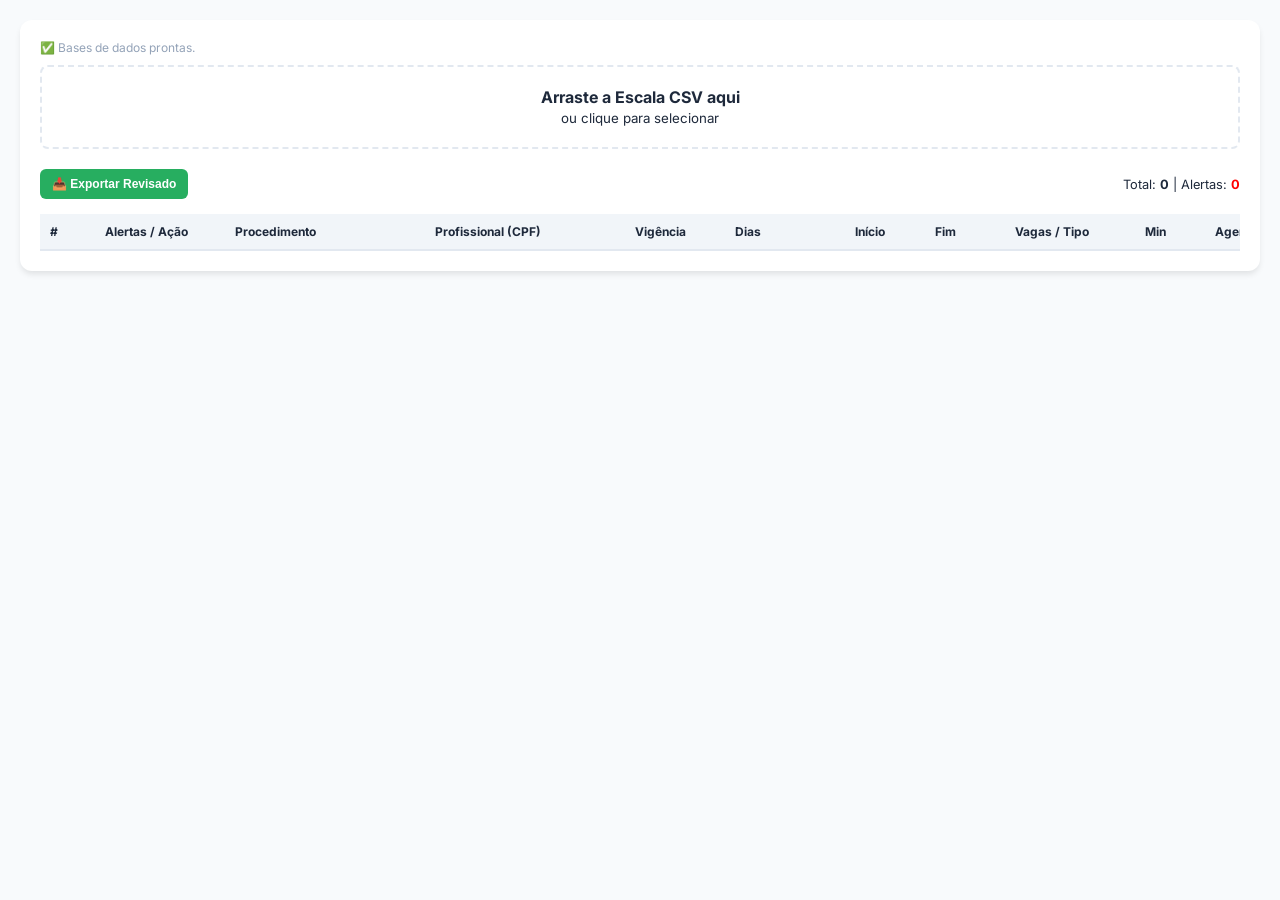
==== visualizador.html @ 58a5bd7b "Update visualizador.html" ====
<!DOCTYPE html>
<html lang="pt-br">
<head>
    <meta charset="UTF-8">
    <meta name="viewport" content="width=device-width, initial-scale=1.0">
    <title>Editor de Escalas CSV - SONIA</title>
    <link href="https://fonts.googleapis.com/css2?family=Inter:wght@400;600&display=swap" rel="stylesheet">
    <style>
        :root { --primary: #27ae60; --danger: #e74c3c; --bg: #f8fafc; --text: #1e293b; --border: #e2e8f0; --warning: #f39c12; --info: #3498db; }
        body { font-family: 'Inter', sans-serif; background-color: var(--bg); color: var(--text); margin: 0; padding: 20px; }
        .container { max-width: 100%; margin: 0 auto; background: white; padding: 20px; border-radius: 12px; box-shadow: 0 4px 6px -1px rgba(0, 0, 0, 0.1); }
        
        .header-unidade { 
            background: #f1f5f9; padding: 15px; border-radius: 8px; margin-bottom: 20px; border-left: 5px solid var(--primary); display: none;
        }
        .header-unidade h2 { margin: 0; font-size: 1.1rem; color: #334155; }

        .upload-area { border: 2px dashed var(--border); padding: 20px; text-align: center; border-radius: 8px; cursor: pointer; background: #fff; transition: 0.3s; margin-bottom: 20px; }
        .upload-area:hover { border-color: var(--primary); }
        .upload-area.loaded { border-style: solid; border-color: var(--primary); background: #f0fdf4; }

        .actions { display: flex; gap: 10px; margin-bottom: 15px; align-items: center; }
        button { padding: 8px 12px; border-radius: 6px; border: none; cursor: pointer; font-weight: 600; transition: 0.2s; font-size: 0.75rem; }
        .btn-export { background: var(--primary); color: white; }
        .btn-fix { background: var(--info); color: white; margin-top: 4px; width: 100%; padding: 2px 4px; }

        table { width: 100%; border-collapse: collapse; font-size: 0.75rem; table-layout: fixed; }
        th { background: #f1f5f9; padding: 10px; text-align: left; border-bottom: 2px solid var(--border); position: sticky; top: 0; z-index: 10; }
        td { padding: 8px; border-bottom: 1px solid var(--border); vertical-align: middle; }
        
        input, select { width: 100%; border: 1px solid transparent; padding: 4px; font-family: inherit; font-size: inherit; background: transparent; border-radius: 4px; }
        input:focus, select:focus { border-color: var(--primary); background: white; outline: none; }
        
        .conflito { background-color: #fef2f2 !important; }
        .tag-badge { padding: 4px 8px; border-radius: 4px; font-size: 0.65rem; font-weight: bold; color: white; display: inline-block; width: 50px; text-align: center; }
        .tag-rede { background-color: var(--primary); }
        .tag-local { background-color: var(--danger); }
        
        .msg-erro { color: var(--danger); font-size: 0.65rem; font-weight: bold; display: block; line-height: 1.1; }
        .linha-id { font-weight: bold; color: #64748b; text-align: center; }
    </style>
</head>
<body>

<div class="container">
    <div id="statusDb" style="font-size: 0.75rem; color: #94a3b8; margin-bottom: 10px;">Bases: carregando...</div>
    
    <div class="header-unidade" id="boxUnidade">
        <span id="cnesTopo" style="font-size: 0.8rem; color: #64748b;">CNES: 0000000</span>
        <h2 id="nomeUnidadeTopo">NOME DA UNIDADE</h2>
    </div>

    <div class="upload-area" id="dropZoneEscala">
        <strong>Arraste a Escala CSV aqui</strong><br>
        <small id="statusEscala">ou clique para selecionar</small>
        <input type="file" id="fileEscala" accept=".csv" style="display: none;">
    </div>

    <div class="actions">
        <button class="btn-export" id="btnExportar">📥 Exportar Revisado</button>
        <div style="font-size: 0.8rem; margin-left: auto;">
            Total: <b id="totalLinhas">0</b> | Alertas: <b id="totalConflitos" style="color:red">0</b>
        </div>
    </div>

    <div style="overflow-x: auto; max-height: 600px;">
        <table id="tabelaDados">
            <thead>
                <tr>
                    <th style="width: 35px;">#</th>
                    <th style="width: 110px;">Alertas / Ação</th>
                    <th style="width: 180px;">Procedimento</th>
                    <th style="width: 180px;">Profissional (CPF)</th>
                    <th style="width: 80px;">Vigência</th>
                    <th style="width: 100px;">Dias</th>
                    <th style="width: 60px;">Início</th>
                    <th style="width: 60px;">Fim</th>
                    <th style="width: 110px;">Vagas / Tipo</th>
                    <th style="width: 50px;">Min</th>
                    <th style="width: 85px;">Agenda</th>
                    <th style="width: 100px;">Sub/Obs</th>
                </tr>
            </thead>
            <tbody></tbody>
        </table>
    </div>
</div>

<script>
    let dadosEscala = [];
    let dicioProcs = {}, dicioProf = {}, dicioUnid = {};

    async function carregarBases() {
        try {
            const [resProcs, resProf] = await Promise.all([
                fetch('procedimentos_unidades.csv').then(r => r.text()),
                fetch('profissionais.csv').then(r => r.text())
            ]);
            resProf.split('\n').slice(1).forEach(l => {
                const c = l.split(';');
                if (c[0] && c[1]) dicioProf[c[0].trim().padStart(11, '0')] = c[1].trim();
            });
            resProcs.split('\n').slice(1).forEach(l => {
                const c = l.split(';');
                if (c[0] && c[1]) dicioUnid[c[0].trim().padStart(7, '0')] = c[1].trim();
                if (c[2] && c[3]) dicioProcs[c[2].trim().padStart(7, '0')] = c[3].trim();
            });
            document.getElementById('statusDb').textContent = "✅ Bases de dados prontas.";
        } catch (e) {
            document.getElementById('statusDb').textContent = "⚠️ Erro nas referências.";
        }
    }

    // Converte HH:MM para minutos totais
    function t2m(t) {
        if (!t || !t.includes(':')) return 0;
        const [h, m] = t.split(':').map(Number);
        return (h * 60) + m;
    }

    // Converte minutos totais para HH:MM
    function m2t(m) {
        const h = Math.floor(m / 60).toString().padStart(2, '0');
        const min = (m % 60).toString().padStart(2, '0');
        return `${h}:${min}`;
    }

    document.getElementById('dropZoneEscala').onclick = () => document.getElementById('fileEscala').click();
    document.getElementById('fileEscala').onchange = (e) => {
        const file = e.target.files[0];
        if (!file) return;
        const reader = new FileReader();
        reader.onload = (ev) => parseCSV(ev.target.result);
        reader.readAsText(file, 'ISO-8859-1');
    };

    function parseCSV(text) {
        const linhas = text.split('\n').filter(l => l.trim() !== '');
        dadosEscala = linhas.slice(1).map((linha, idx) => {
            const c = linha.split(';');
            let tipo = 'F', valorVaga = c[12], mins = c[13];
            if (parseInt(c[14]) > 0) { tipo = 'T'; valorVaga = c[14]; mins = c[15]; }
            else if (parseInt(c[16]) > 0) { tipo = 'R'; valorVaga = c[16]; mins = c[17]; }
            return {
                idx, ups: c[0]?.trim().padStart(7, '0'), pa: c[1]?.trim().padStart(7, '0'), 
                cpf: c[2]?.trim().padStart(11, '0'), st_vig: c[3], vini: c[4], vfim: c[5], 
                quebra: c[6], agenda: c[7], ativo: c[8], dia: c[9], hini: c[10], hfim: c[11],
                tipo, valorVaga, mins, sub: c[18] || '', obs: c[19] || ''
            };
        });
        if (dadosEscala.length > 0) {
            const p = dadosEscala[0];
            document.getElementById('boxUnidade').style.display = 'block';
            document.getElementById('cnesTopo').textContent = `CNES: ${p.ups}`;
            document.getElementById('nomeUnidadeTopo').textContent = dicioUnid[p.ups] || "Unidade Não Identificada";
        }
        renderTable();
    }

    function renderTable() {
        const tbody = document.querySelector('#tabelaDados tbody');
        tbody.innerHTML = '';
        let totalAlertas = 0;

        dadosEscala.forEach((esc, i) => {
            let conflitos = [];
            
            // 1. Busca linha anterior causadora do conflito
            const indexConflito = dadosEscala.findIndex((p, idx) => 
                idx < i && p.cpf === esc.cpf && p.dia === esc.dia && p.vini === esc.vini &&
                (t2m(esc.hini) < t2m(p.hfim) && t2m(p.hini) < t2m(esc.hfim))
            );

            if (indexConflito !== -1) {
                const isDupe = (dadosEscala[indexConflito].hini === esc.hini && dadosEscala[indexConflito].pa === esc.pa);
                conflitos.push({ tipo: 'HORA', msg: isDupe ? "⚠️ Duplicidade" : "⚠️ Choque Horário", ref: indexConflito });
            }

            if (esc.tipo === 'T' && esc.agenda === '0') {
                conflitos.push({ tipo: 'REDE', msg: "⚠️ Retorno na REDE" });
            }

            if (conflitos.length > 0) totalAlertas++;

            const tr = document.createElement('tr');
            if (conflitos.length > 0) tr.className = 'conflito';

            tr.innerHTML = `
                <td class="linha-id">${i + 1}</td>
                <td>
                    ${conflitos.map(c => `
                        <span class="msg-erro">${c.msg}</span>
                        <button class="btn-fix" onclick="fix(${i}, '${c.tipo}', ${c.ref || 0})">⚡ Corrigir</button>
                    `).join('')}
                </td>
                <td>
                    <span style="font-weight:600; display:block; overflow:hidden; text-overflow:ellipsis; white-space:nowrap">${dicioProcs[esc.pa] || '---'}</span>
                    <input type="text" value="${esc.pa}" onchange="upd(${i},'pa',this.value.padStart(7,'0'))" style="width:60px; font-weight:bold">
                </td>
                <td>
                    <span style="font-weight:600; display:block">${dicioProf[esc.cpf] || '---'}</span>
                    <input type="text" value="${esc.cpf}" onchange="upd(${i},'cpf',this.value.padStart(11,'0'))">
                </td>
                <td><input type="text" value="${esc.vini}" onchange="upd(${i},'vini',this.value)" style="font-size:0.65rem"></td>
                <td><input type="text" value="${esc.dia}" onchange="upd(${i},'dia',this.value)"></td>
                <td><input type="text" value="${esc.hini}" onchange="upd(${i},'hini',this.value)"></td>
                <td><input type="text" value="${esc.hfim}" onchange="upd(${i},'hfim',this.value)"></td>
                <td style="display:flex; gap:2px; align-items:center; border-bottom:none">
                    <input type="number" value="${esc.valorVaga}" onchange="upd(${i},'valorVaga',this.value)" style="width:35px; font-weight:bold">
                    <select onchange="upd(${i},'tipo',this.value)" style="width:45px; background:#f1f5f9">
                        <option value="F" ${esc.tipo=='F'?'selected':''}>F</option>
                        <option value="R" ${esc.tipo=='R'?'selected':''}>R</option>
                        <option value="T" ${esc.tipo=='T'?'selected':''}>T</option>
                    </select>
                </td>
                <td><input type="number" value="${esc.mins}" onchange="upd(${i},'mins',this.value)"></td>
                <td>
                    <span class="tag-badge ${esc.agenda == '0' ? 'tag-rede' : 'tag-local'}">${esc.agenda == '0' ? 'REDE' : 'LOCAL'}</span>
                    <select onchange="upd(${i},'agenda',this.value)" style="margin-top:4px">
                        <option value="0" ${esc.agenda=='0'?'selected':''}>REDE</option>
                        <option value="1" ${esc.agenda=='1'?'selected':''}>LOCAL</option>
                    </select>
                </td>
                <td><input type="text" value="${esc.obs}" onchange="upd(${i},'obs',this.value)" style="font-size:0.65rem"></td>
            `;
            tbody.appendChild(tr);
        });
        document.getElementById('totalLinhas').textContent = dadosEscala.length;
        document.getElementById('totalConflitos').textContent = totalAlertas;
    }

    // Lógica de Correção Manual por Alerta
    window.fix = (idx, tipo, refIdx) => {
        const esc = dadosEscala[idx];
        
        if (tipo === 'REDE') {
            esc.agenda = '1';
        } 
        else if (tipo === 'HORA') {
            const ref = dadosEscala[refIdx];
            // Nova hora inicial = Hora final da anterior
            esc.hini = ref.hfim;
            // Cálculo SONIA: Fim = Início + (Vagas * Minutos)
            const totalMins = parseInt(esc.valorVaga) * parseInt(esc.mins);
            esc.hfim = m2t(t2m(esc.hini) + totalMins);
        }
        renderTable();
    };

    window.upd = (i, f, v) => { 
        dadosEscala[i][f] = v; 
        if(['pa','cpf','tipo','agenda','hini','hfim','dia','valorVaga','mins'].includes(f)) renderTable(); 
    };

    document.getElementById('btnExportar').onclick = () => {
        if (dadosEscala.length === 0) return;
        let csv = "ups;pa;cpf;st_vigencia;dt_vigencia_inicial;dt_vigencia_final;st_quebra;tp_agenda;st_ativo;dia;hora_inicial;hora_final;fichas;fichas_min;retornos;retornos_min;reservas;reservas_min;v_pa_item;ds_observacao\n";
        dadosEscala.forEach(e => {
            let f=0, fm=0, rt=0, rtm=0, rs=0, rsm=0;
            if(e.tipo==='F'){ f=e.valorVaga; fm=e.mins; }
            else if(e.tipo==='T'){ rt=e.valorVaga; rtm=e.mins; }
            else if(e.tipo==='R'){ rs=e.valorVaga; rsm=e.mins; }
            csv += `${e.ups};${e.pa};${e.cpf};${e.st_vig};${e.vini};${e.vfim};${e.quebra};${e.agenda};${e.ativo};${e.dia};${e.hini};${e.hfim};${f};${fm};${rt};${rtm};${rs};${rsm};${e.sub};${e.obs}\n`;
        });
        const blob = new Blob([csv], { type: 'text/csv;charset=iso-8859-1;' });
        const link = document.createElement('a');
        link.href = URL.createObjectURL(blob);
        link.download = `REVISADO_${document.getElementById('nomeUnidadeTopo').textContent.replace(/\s+/g,'_')}.csv`;
        link.click();
    };

    document.addEventListener('DOMContentLoaded', carregarBases);
</script>
</body>
</html>
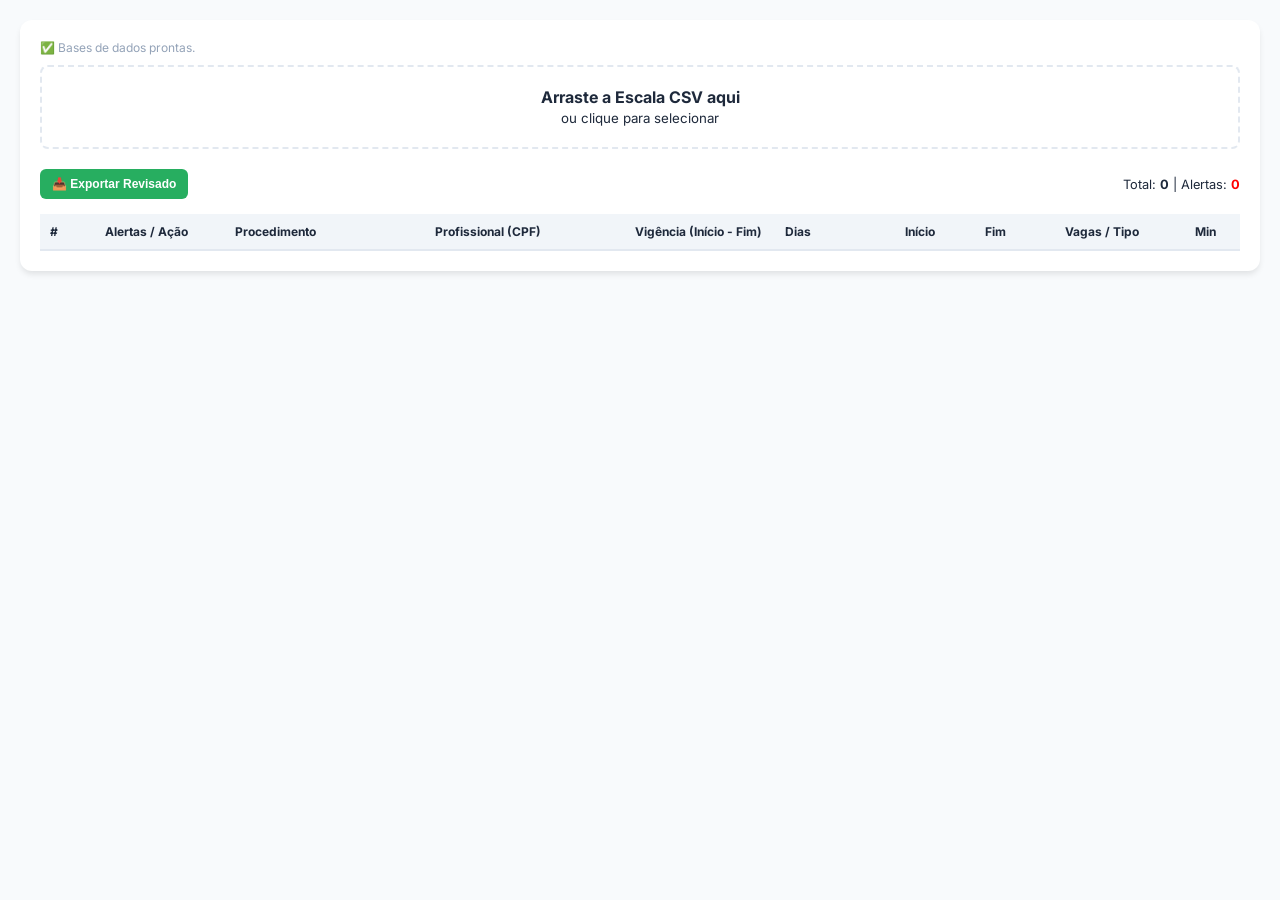
==== commit 26d03e39: "Update visualizador.html" ====
--- a/visualizador.html
+++ b/visualizador.html
@@ -23,6 +23,7 @@
         button { padding: 8px 12px; border-radius: 6px; border: none; cursor: pointer; font-weight: 600; transition: 0.2s; font-size: 0.75rem; }
         .btn-export { background: var(--primary); color: white; }
         .btn-fix { background: var(--info); color: white; margin-top: 4px; width: 100%; padding: 2px 4px; }
+        .btn-del { background: var(--danger); color: white; margin-top: 4px; width: 100%; padding: 2px 4px; }
 
         table { width: 100%; border-collapse: collapse; font-size: 0.75rem; table-layout: fixed; }
         th { background: #f1f5f9; padding: 10px; text-align: left; border-bottom: 2px solid var(--border); position: sticky; top: 0; z-index: 10; }
@@ -71,7 +72,7 @@
                     <th style="width: 110px;">Alertas / Ação</th>
                     <th style="width: 180px;">Procedimento</th>
                     <th style="width: 180px;">Profissional (CPF)</th>
-                    <th style="width: 80px;">Vigência</th>
+                    <th style="width: 130px;">Vigência (Início - Fim)</th>
                     <th style="width: 100px;">Dias</th>
                     <th style="width: 60px;">Início</th>
                     <th style="width: 60px;">Fim</th>
@@ -88,7 +89,7 @@
 
 <script>
     let dadosEscala = [];
-    let dicioProcs = {}, dicioProf = {}, dicioUnid = {};
+    let dicioProcs = {}, dicioProf = {}, dicioUnid = {}, dicioTipoProc = {};
 
     async function carregarBases() {
         try {
@@ -103,7 +104,11 @@
             resProcs.split('\n').slice(1).forEach(l => {
                 const c = l.split(';');
                 if (c[0] && c[1]) dicioUnid[c[0].trim().padStart(7, '0')] = c[1].trim();
-                if (c[2] && c[3]) dicioProcs[c[2].trim().padStart(7, '0')] = c[3].trim();
+                if (c[2] && c[3]) {
+                    const codProc = c[2].trim().padStart(7, '0');
+                    dicioProcs[codProc] = c[3].trim();
+                    dicioTipoProc[codProc] = c[6] ? c[6].trim().toUpperCase() : 'FISICO';
+                }
             });
             document.getElementById('statusDb').textContent = "✅ Bases de dados prontas.";
         } catch (e) {
@@ -111,18 +116,20 @@
         }
     }
 
-    // Converte HH:MM para minutos totais
     function t2m(t) {
         if (!t || !t.includes(':')) return 0;
         const [h, m] = t.split(':').map(Number);
         return (h * 60) + m;
     }
 
-    // Converte minutos totais para HH:MM
     function m2t(m) {
         const h = Math.floor(m / 60).toString().padStart(2, '0');
         const min = (m % 60).toString().padStart(2, '0');
         return `${h}:${min}`;
+    }
+
+    function round5(m) {
+        return Math.ceil(m / 5) * 5;
     }
 
     document.getElementById('dropZoneEscala').onclick = () => document.getElementById('fileEscala').click();
@@ -165,15 +172,27 @@
         dadosEscala.forEach((esc, i) => {
             let conflitos = [];
             
-            // 1. Busca linha anterior causadora do conflito
-            const indexConflito = dadosEscala.findIndex((p, idx) => 
-                idx < i && p.cpf === esc.cpf && p.dia === esc.dia && p.vini === esc.vini &&
-                (t2m(esc.hini) < t2m(p.hfim) && t2m(p.hini) < t2m(esc.hfim))
+            // REGRA CORRIGIDA: Só há conflito se for MESMO CPF + MESMO PROCEDIMENTO (PA)
+            const refIdx = dadosEscala.findIndex((p, idx) => 
+                idx < i && 
+                p.pa === esc.pa && // Deve ser o mesmo procedimento
+                p.cpf === esc.cpf && // Deve ser o mesmo médico
+                p.dia === esc.dia && 
+                p.vini === esc.vini && // Mesma vigência
+                (t2m(esc.hini) < t2m(p.hfim) && t2m(p.hini) < t2m(esc.hfim)) // Cruzamento de horário
             );
 
-            if (indexConflito !== -1) {
-                const isDupe = (dadosEscala[indexConflito].hini === esc.hini && dadosEscala[indexConflito].pa === esc.pa);
-                conflitos.push({ tipo: 'HORA', msg: isDupe ? "⚠️ Duplicidade" : "⚠️ Choque Horário", ref: indexConflito });
+            if (refIdx !== -1) {
+                const r = dadosEscala[refIdx];
+                const isDupe = (r.hini === esc.hini && r.hfim === esc.hfim && 
+                                r.valorVaga === esc.valorVaga && r.mins === esc.mins && 
+                                r.agenda === esc.agenda);
+                
+                if (isDupe) {
+                    conflitos.push({ tipo: 'DUPLICIDADE', msg: "⚠️ Duplicidade Real", ref: refIdx });
+                } else {
+                    conflitos.push({ tipo: 'HORA', msg: "⚠️ Choque Horário", ref: refIdx });
+                }
             }
 
             if (esc.tipo === 'T' && esc.agenda === '0') {
@@ -190,7 +209,10 @@
                 <td>
                     ${conflitos.map(c => `
                         <span class="msg-erro">${c.msg}</span>
-                        <button class="btn-fix" onclick="fix(${i}, '${c.tipo}', ${c.ref || 0})">⚡ Corrigir</button>
+                        ${c.tipo === 'DUPLICIDADE' 
+                            ? `<button class="btn-del" onclick="remover(${i})">🗑️ Deletar</button>`
+                            : `<button class="btn-fix" onclick="fix(${i}, '${c.tipo}', ${c.ref || 0})">⚡ Corrigir</button>`
+                        }
                     `).join('')}
                 </td>
                 <td>
@@ -201,7 +223,10 @@
                     <span style="font-weight:600; display:block">${dicioProf[esc.cpf] || '---'}</span>
                     <input type="text" value="${esc.cpf}" onchange="upd(${i},'cpf',this.value.padStart(11,'0'))">
                 </td>
-                <td><input type="text" value="${esc.vini}" onchange="upd(${i},'vini',this.value)" style="font-size:0.65rem"></td>
+                <td style="display:flex; gap:2px">
+                    <input type="text" value="${esc.vini}" onchange="upd(${i},'vini',this.value)" style="font-size:0.65rem; width:50%">
+                    <input type="text" value="${esc.vfim}" onchange="upd(${i},'vfim',this.value)" style="font-size:0.65rem; width:50%">
+                </td>
                 <td><input type="text" value="${esc.dia}" onchange="upd(${i},'dia',this.value)"></td>
                 <td><input type="text" value="${esc.hini}" onchange="upd(${i},'hini',this.value)"></td>
                 <td><input type="text" value="${esc.hfim}" onchange="upd(${i},'hfim',this.value)"></td>
@@ -229,27 +254,40 @@
         document.getElementById('totalConflitos').textContent = totalAlertas;
     }
 
-    // Lógica de Correção Manual por Alerta
+    function calcularHoraFinal(esc) {
+        const tipoProcedimento = dicioTipoProc[esc.pa] || 'FISICO';
+        if (tipoProcedimento === 'FINANCEIRO' || (esc.sub && esc.sub.startsWith('FIN'))) { 
+             return m2t(t2m(esc.hini) + 5);
+        }
+        const totalMins = parseInt(esc.valorVaga || 0) * parseInt(esc.mins || 0);
+        if (totalMins === 0) return m2t(t2m(esc.hini) + 5); 
+        return m2t(round5(t2m(esc.hini) + totalMins));
+    }
+
     window.fix = (idx, tipo, refIdx) => {
         const esc = dadosEscala[idx];
-        
         if (tipo === 'REDE') {
             esc.agenda = '1';
         } 
         else if (tipo === 'HORA') {
             const ref = dadosEscala[refIdx];
-            // Nova hora inicial = Hora final da anterior
             esc.hini = ref.hfim;
-            // Cálculo SONIA: Fim = Início + (Vagas * Minutos)
-            const totalMins = parseInt(esc.valorVaga) * parseInt(esc.mins);
-            esc.hfim = m2t(t2m(esc.hini) + totalMins);
-        }
+            esc.hfim = calcularHoraFinal(esc);
+        }
+        renderTable();
+    };
+
+    window.remover = (idx) => {
+        dadosEscala.splice(idx, 1);
         renderTable();
     };
 
     window.upd = (i, f, v) => { 
         dadosEscala[i][f] = v; 
-        if(['pa','cpf','tipo','agenda','hini','hfim','dia','valorVaga','mins'].includes(f)) renderTable(); 
+        if(['hini', 'valorVaga', 'mins', 'pa'].includes(f)) {
+            dadosEscala[i].hfim = calcularHoraFinal(dadosEscala[i]);
+        }
+        renderTable(); 
     };
 
     document.getElementById('btnExportar').onclick = () => {
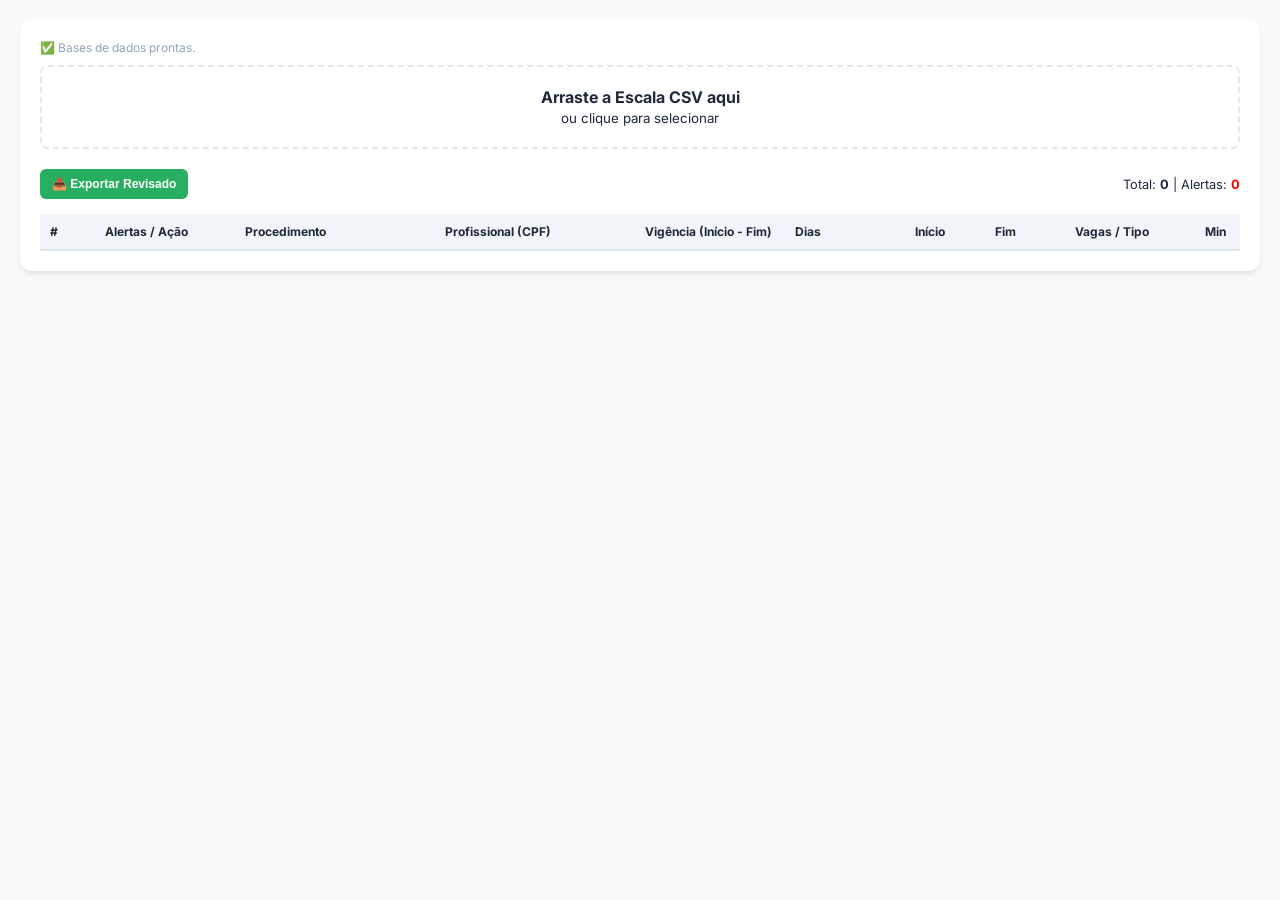
==== commit b9418a02: "Create visualizador.html" ====
--- a/visualizador.html
+++ b/visualizador.html
@@ -69,7 +69,7 @@
             <thead>
                 <tr>
                     <th style="width: 35px;">#</th>
-                    <th style="width: 110px;">Alertas / Ação</th>
+                    <th style="width: 120px;">Alertas / Ação</th>
                     <th style="width: 180px;">Procedimento</th>
                     <th style="width: 180px;">Profissional (CPF)</th>
                     <th style="width: 130px;">Vigência (Início - Fim)</th>
@@ -79,7 +79,8 @@
                     <th style="width: 110px;">Vagas / Tipo</th>
                     <th style="width: 50px;">Min</th>
                     <th style="width: 85px;">Agenda</th>
-                    <th style="width: 100px;">Sub/Obs</th>
+                    <th style="width: 80px;">v_pa_item</th>
+                    <th style="width: 100px;">Observação</th>
                 </tr>
             </thead>
             <tbody></tbody>
@@ -89,7 +90,7 @@
 
 <script>
     let dadosEscala = [];
-    let dicioProcs = {}, dicioProf = {}, dicioUnid = {}, dicioTipoProc = {};
+    let dicioProcs = {}, dicioProf = {}, dicioUnid = {}, procsPorUnidade = {};
 
     async function carregarBases() {
         try {
@@ -97,18 +98,34 @@
                 fetch('procedimentos_unidades.csv').then(r => r.text()),
                 fetch('profissionais.csv').then(r => r.text())
             ]);
+            
             resProf.split('\n').slice(1).forEach(l => {
                 const c = l.split(';');
                 if (c[0] && c[1]) dicioProf[c[0].trim().padStart(11, '0')] = c[1].trim();
             });
+
             resProcs.split('\n').slice(1).forEach(l => {
                 const c = l.split(';');
-                if (c[0] && c[1]) dicioUnid[c[0].trim().padStart(7, '0')] = c[1].trim();
-                if (c[2] && c[3]) {
-                    const codProc = c[2].trim().padStart(7, '0');
-                    dicioProcs[codProc] = c[3].trim();
-                    dicioTipoProc[codProc] = c[6] ? c[6].trim().toUpperCase() : 'FISICO';
-                }
+                if (c.length < 3) return;
+                
+                const cnes = c[0].trim().padStart(7, '0');
+                const nomeUnidade = c[1].trim();
+                const codProc = c[2].trim().padStart(7, '0');
+                const descProc = c[3].trim();
+                const tipoProc = c[6] ? c[6].trim().toUpperCase() : 'FISICO';
+                const regulado = c[7] ? c[7].trim().toUpperCase() === 'SIM' : false;
+
+                dicioUnid[cnes] = nomeUnidade;
+                
+                if (!procsPorUnidade[cnes]) procsPorUnidade[cnes] = new Set();
+                procsPorUnidade[cnes].add(codProc);
+
+                dicioProcs[codProc] = {
+                    nome: descProc,
+                    tipo: tipoProc,
+                    regulado: regulado,
+                    isRetorno: descProc.includes('RETORNO')
+                };
             });
             document.getElementById('statusDb').textContent = "✅ Bases de dados prontas.";
         } catch (e) {
@@ -171,32 +188,31 @@
 
         dadosEscala.forEach((esc, i) => {
             let conflitos = [];
+            const infoBase = dicioProcs[esc.pa];
             
-            // REGRA CORRIGIDA: Só há conflito se for MESMO CPF + MESMO PROCEDIMENTO (PA)
+            // 1. Validação de Cadastro na Unidade
+            if (procsPorUnidade[esc.ups] && !procsPorUnidade[esc.ups].has(esc.pa)) {
+                conflitos.push({ tipo: 'CADASTRO', msg: "❌ PA não Cadastrado" });
+            }
+
+            // 2. Validação de Choque de Horário (Mesmo CPF + PA)
             const refIdx = dadosEscala.findIndex((p, idx) => 
-                idx < i && 
-                p.pa === esc.pa && // Deve ser o mesmo procedimento
-                p.cpf === esc.cpf && // Deve ser o mesmo médico
-                p.dia === esc.dia && 
-                p.vini === esc.vini && // Mesma vigência
-                (t2m(esc.hini) < t2m(p.hfim) && t2m(p.hini) < t2m(esc.hfim)) // Cruzamento de horário
+                idx < i && p.pa === esc.pa && p.cpf === esc.cpf && p.dia === esc.dia && p.vini === esc.vini &&
+                (t2m(esc.hini) < t2m(p.hfim) && t2m(p.hini) < t2m(esc.hfim))
             );
-
-            if (refIdx !== -1) {
-                const r = dadosEscala[refIdx];
-                const isDupe = (r.hini === esc.hini && r.hfim === esc.hfim && 
-                                r.valorVaga === esc.valorVaga && r.mins === esc.mins && 
-                                r.agenda === esc.agenda);
-                
-                if (isDupe) {
-                    conflitos.push({ tipo: 'DUPLICIDADE', msg: "⚠️ Duplicidade Real", ref: refIdx });
-                } else {
-                    conflitos.push({ tipo: 'HORA', msg: "⚠️ Choque Horário", ref: refIdx });
+            if (refIdx !== -1) conflitos.push({ tipo: 'HORA', msg: "⚠️ Choque Horário", ref: refIdx });
+
+            // 3. Regras de Vagas e Agenda
+            if (infoBase) {
+                if (infoBase.regulado && esc.tipo !== 'R') {
+                    conflitos.push({ tipo: 'VAGA_R', msg: "⚠️ Deve ser Reserva" });
+                } else if (infoBase.isRetorno) {
+                    if (esc.tipo !== 'T') conflitos.push({ tipo: 'VAGA_T', msg: "⚠️ Deve ser Retorno" });
+                    if (esc.agenda === '0') conflitos.push({ tipo: 'REDE_RET', msg: "⚠️ Retorno deve ser Local" });
+                } else if (!infoBase.regulado && !infoBase.isRetorno) {
+                    if (esc.agenda === '0' && esc.tipo !== 'F') conflitos.push({ tipo: 'VAGA_F', msg: "⚠️ Rede deve ser Ficha" });
+                    if (esc.agenda === '1' && esc.tipo !== 'T') conflitos.push({ tipo: 'VAGA_T', msg: "⚠️ Local deve ser Retorno" });
                 }
-            }
-
-            if (esc.tipo === 'T' && esc.agenda === '0') {
-                conflitos.push({ tipo: 'REDE', msg: "⚠️ Retorno na REDE" });
             }
 
             if (conflitos.length > 0) totalAlertas++;
@@ -207,16 +223,12 @@
             tr.innerHTML = `
                 <td class="linha-id">${i + 1}</td>
                 <td>
-                    ${conflitos.map(c => `
-                        <span class="msg-erro">${c.msg}</span>
-                        ${c.tipo === 'DUPLICIDADE' 
-                            ? `<button class="btn-del" onclick="remover(${i})">🗑️ Deletar</button>`
-                            : `<button class="btn-fix" onclick="fix(${i}, '${c.tipo}', ${c.ref || 0})">⚡ Corrigir</button>`
-                        }
-                    `).join('')}
+                    ${conflitos.map(c => `<span class="msg-erro">${c.msg}</span>`).join('')}
+                    ${conflitos.some(c => c.tipo === 'HORA') ? `<button class="btn-fix" onclick="fix(${i}, 'HORA', ${conflitos.find(c => c.tipo==='HORA').ref})">⚡ Ajustar Hora</button>` : ''}
+                    <button class="btn-del" onclick="remover(${i})">Deletar</button>
                 </td>
                 <td>
-                    <span style="font-weight:600; display:block; overflow:hidden; text-overflow:ellipsis; white-space:nowrap">${dicioProcs[esc.pa] || '---'}</span>
+                    <span style="font-weight:600; display:block; overflow:hidden; text-overflow:ellipsis; white-space:nowrap">${infoBase?.nome || '---'}</span>
                     <input type="text" value="${esc.pa}" onchange="upd(${i},'pa',this.value.padStart(7,'0'))" style="width:60px; font-weight:bold">
                 </td>
                 <td>
@@ -246,6 +258,7 @@
                         <option value="1" ${esc.agenda=='1'?'selected':''}>LOCAL</option>
                     </select>
                 </td>
+                <td><input type="text" value="${esc.sub}" onchange="upd(${i},'sub',this.value)"></td>
                 <td><input type="text" value="${esc.obs}" onchange="upd(${i},'obs',this.value)" style="font-size:0.65rem"></td>
             `;
             tbody.appendChild(tr);
@@ -255,21 +268,15 @@
     }
 
     function calcularHoraFinal(esc) {
-        const tipoProcedimento = dicioTipoProc[esc.pa] || 'FISICO';
-        if (tipoProcedimento === 'FINANCEIRO' || (esc.sub && esc.sub.startsWith('FIN'))) { 
-             return m2t(t2m(esc.hini) + 5);
-        }
+        const info = dicioProcs[esc.pa];
+        if (info?.tipo === 'FINANCEIRO' || (esc.sub && esc.sub.startsWith('FIN'))) return m2t(t2m(esc.hini) + 5);
         const totalMins = parseInt(esc.valorVaga || 0) * parseInt(esc.mins || 0);
-        if (totalMins === 0) return m2t(t2m(esc.hini) + 5); 
-        return m2t(round5(t2m(esc.hini) + totalMins));
+        return m2t(totalMins === 0 ? t2m(esc.hini) + 5 : round5(t2m(esc.hini) + totalMins));
     }
 
     window.fix = (idx, tipo, refIdx) => {
         const esc = dadosEscala[idx];
-        if (tipo === 'REDE') {
-            esc.agenda = '1';
-        } 
-        else if (tipo === 'HORA') {
+        if (tipo === 'HORA') {
             const ref = dadosEscala[refIdx];
             esc.hini = ref.hfim;
             esc.hfim = calcularHoraFinal(esc);
@@ -277,16 +284,11 @@
         renderTable();
     };
 
-    window.remover = (idx) => {
-        dadosEscala.splice(idx, 1);
-        renderTable();
-    };
+    window.remover = (idx) => { dadosEscala.splice(idx, 1); renderTable(); };
 
     window.upd = (i, f, v) => { 
         dadosEscala[i][f] = v; 
-        if(['hini', 'valorVaga', 'mins', 'pa'].includes(f)) {
-            dadosEscala[i].hfim = calcularHoraFinal(dadosEscala[i]);
-        }
+        if(['hini', 'valorVaga', 'mins', 'pa'].includes(f)) dadosEscala[i].hfim = calcularHoraFinal(dadosEscala[i]);
         renderTable(); 
     };
 
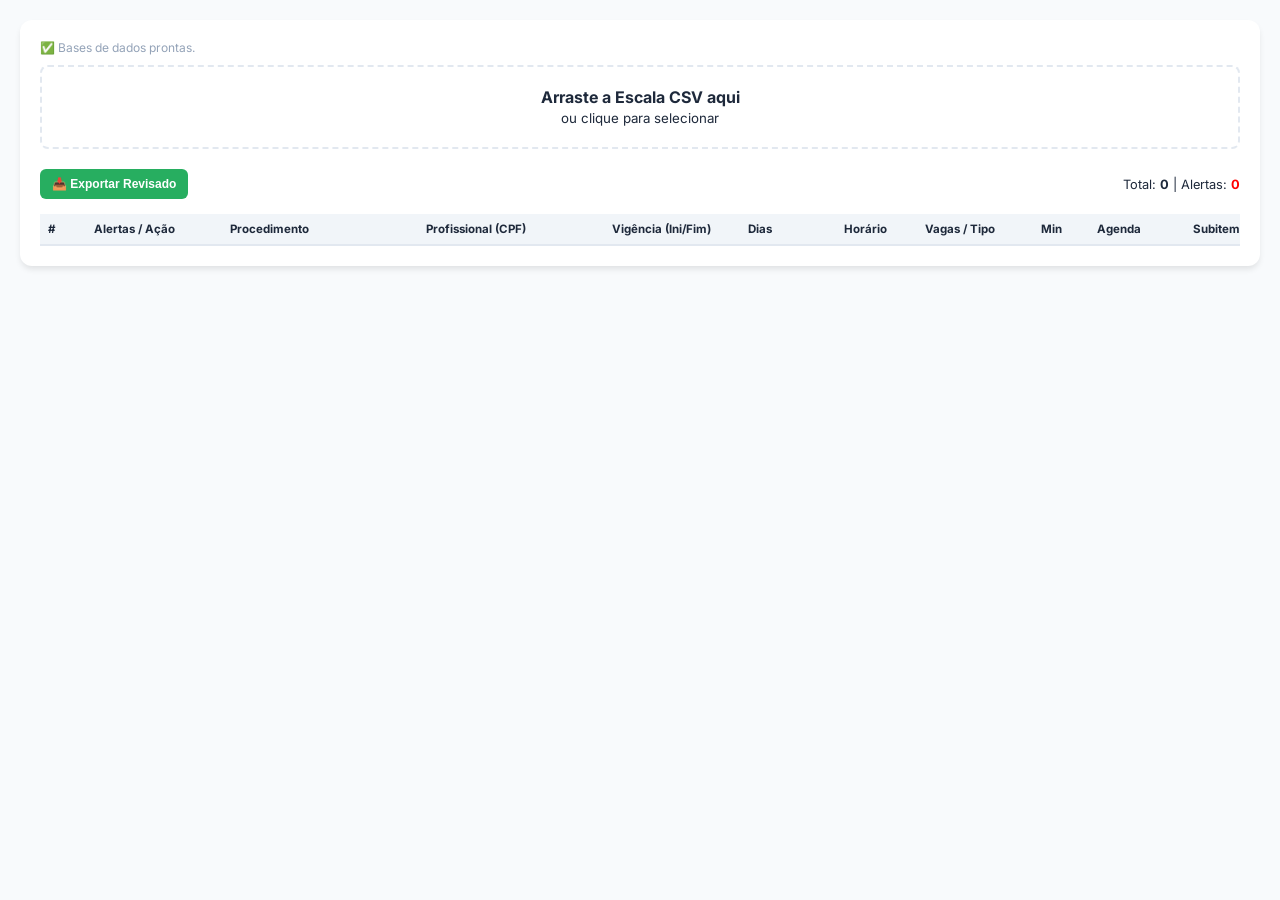
==== commit be424a14: "Update visualizador.html" ====
--- a/visualizador.html
+++ b/visualizador.html
@@ -22,23 +22,31 @@
         .actions { display: flex; gap: 10px; margin-bottom: 15px; align-items: center; }
         button { padding: 8px 12px; border-radius: 6px; border: none; cursor: pointer; font-weight: 600; transition: 0.2s; font-size: 0.75rem; }
         .btn-export { background: var(--primary); color: white; }
-        .btn-fix { background: var(--info); color: white; margin-top: 4px; width: 100%; padding: 2px 4px; }
-        .btn-del { background: var(--danger); color: white; margin-top: 4px; width: 100%; padding: 2px 4px; }
-
-        table { width: 100%; border-collapse: collapse; font-size: 0.75rem; table-layout: fixed; }
-        th { background: #f1f5f9; padding: 10px; text-align: left; border-bottom: 2px solid var(--border); position: sticky; top: 0; z-index: 10; }
-        td { padding: 8px; border-bottom: 1px solid var(--border); vertical-align: middle; }
-        
-        input, select { width: 100%; border: 1px solid transparent; padding: 4px; font-family: inherit; font-size: inherit; background: transparent; border-radius: 4px; }
+        .btn-fix { background: var(--info); color: white; margin-top: 4px; width: 100%; padding: 4px 8px; }
+        .btn-icon-del { background: transparent; color: var(--danger); font-size: 1.2rem; padding: 5px; }
+        .btn-icon-del:hover { background: #fee2e2; }
+
+        table { width: 100%; border-collapse: collapse; font-size: 0.72rem; table-layout: fixed; }
+        th { background: #f1f5f9; padding: 8px; text-align: left; border-bottom: 2px solid var(--border); position: sticky; top: 0; z-index: 10; }
+        td { padding: 6px 8px; border-bottom: 1px solid var(--border); vertical-align: top; border-right: 1px solid #f1f5f9; }
+        
+        input, select { width: 100%; border: 1px solid transparent; padding: 2px 4px; font-family: inherit; font-size: inherit; background: transparent; border-radius: 4px; }
         input:focus, select:focus { border-color: var(--primary); background: white; outline: none; }
         
-        .conflito { background-color: #fef2f2 !important; }
-        .tag-badge { padding: 4px 8px; border-radius: 4px; font-size: 0.65rem; font-weight: bold; color: white; display: inline-block; width: 50px; text-align: center; }
+        .conflito { background-color: #fff1f2 !important; }
+        .tag-badge { padding: 2px 6px; border-radius: 4px; font-size: 0.6rem; font-weight: bold; color: white; display: inline-block; text-align: center; }
         .tag-rede { background-color: var(--primary); }
         .tag-local { background-color: var(--danger); }
         
-        .msg-erro { color: var(--danger); font-size: 0.65rem; font-weight: bold; display: block; line-height: 1.1; }
-        .linha-id { font-weight: bold; color: #64748b; text-align: center; }
+        .tag-status { font-size: 0.6rem; font-weight: bold; text-transform: uppercase; margin-top: 2px; display: inline-block; padding: 1px 4px; border-radius: 3px; }
+        .status-regulado { background: #dcfce7; color: #166534; }
+        .status-autorizativo { background: #fef9c3; color: #854d0e; }
+
+        .msg-erro { color: var(--danger); font-size: 0.65rem; font-weight: bold; display: block; line-height: 1.2; margin-bottom: 2px; }
+        .linha-id { font-weight: bold; color: #64748b; text-align: center; padding-top: 10px !important; }
+        
+        .stack-input { display: flex; flex-direction: column; gap: 2px; }
+        .stack-input input { border-bottom: 1px solid #e2e8f0; }
     </style>
 </head>
 <body>
@@ -64,23 +72,22 @@
         </div>
     </div>
 
-    <div style="overflow-x: auto; max-height: 600px;">
+    <div style="overflow-x: auto; max-height: 700px;">
         <table id="tabelaDados">
             <thead>
                 <tr>
-                    <th style="width: 35px;">#</th>
+                    <th style="width: 30px;">#</th>
                     <th style="width: 120px;">Alertas / Ação</th>
                     <th style="width: 180px;">Procedimento</th>
-                    <th style="width: 180px;">Profissional (CPF)</th>
-                    <th style="width: 130px;">Vigência (Início - Fim)</th>
-                    <th style="width: 100px;">Dias</th>
-                    <th style="width: 60px;">Início</th>
-                    <th style="width: 60px;">Fim</th>
-                    <th style="width: 110px;">Vagas / Tipo</th>
-                    <th style="width: 50px;">Min</th>
-                    <th style="width: 85px;">Agenda</th>
-                    <th style="width: 80px;">v_pa_item</th>
-                    <th style="width: 100px;">Observação</th>
+                    <th style="width: 170px;">Profissional (CPF)</th>
+                    <th style="width: 120px;">Vigência (Ini/Fim)</th>
+                    <th style="width: 80px;">Dias</th>
+                    <th style="width: 65px;">Horário</th>
+                    <th style="width: 100px;">Vagas / Tipo</th>
+                    <th style="width: 40px;">Min</th>
+                    <th style="width: 80px;">Agenda</th>
+                    <th style="width: 140px;">Subitem / Obs</th>
+                    <th style="width: 40px; text-align: center;">🗑️</th>
                 </tr>
             </thead>
             <tbody></tbody>
@@ -90,7 +97,7 @@
 
 <script>
     let dadosEscala = [];
-    let dicioProcs = {}, dicioProf = {}, dicioUnid = {}, procsPorUnidade = {};
+    let dicioProcs = {}, dicioProf = {}, dicioUnid = {}, procsPorUnidade = {}, subItemsPorUnidade = {};
 
     async function carregarBases() {
         try {
@@ -109,22 +116,26 @@
                 if (c.length < 3) return;
                 
                 const cnes = c[0].trim().padStart(7, '0');
-                const nomeUnidade = c[1].trim();
                 const codProc = c[2].trim().padStart(7, '0');
-                const descProc = c[3].trim();
-                const tipoProc = c[6] ? c[6].trim().toUpperCase() : 'FISICO';
+                const codSub = c[4] ? c[4].trim() : "";
                 const regulado = c[7] ? c[7].trim().toUpperCase() === 'SIM' : false;
 
-                dicioUnid[cnes] = nomeUnidade;
+                dicioUnid[cnes] = c[1].trim();
                 
                 if (!procsPorUnidade[cnes]) procsPorUnidade[cnes] = new Set();
                 procsPorUnidade[cnes].add(codProc);
 
+                if (codSub) {
+                    if (!subItemsPorUnidade[cnes]) subItemsPorUnidade[cnes] = {};
+                    if (!subItemsPorUnidade[cnes][codProc]) subItemsPorUnidade[cnes][codProc] = new Set();
+                    subItemsPorUnidade[cnes][codProc].add(codSub);
+                }
+
                 dicioProcs[codProc] = {
-                    nome: descProc,
-                    tipo: tipoProc,
+                    nome: c[3].trim(),
+                    tipo: c[6] ? c[6].trim().toUpperCase() : 'FISICO',
                     regulado: regulado,
-                    isRetorno: descProc.includes('RETORNO')
+                    isRetorno: c[3].trim().includes('RETORNO')
                 };
             });
             document.getElementById('statusDb').textContent = "✅ Bases de dados prontas.";
@@ -145,9 +156,7 @@
         return `${h}:${min}`;
     }
 
-    function round5(m) {
-        return Math.ceil(m / 5) * 5;
-    }
+    function round5(m) { return Math.ceil(m / 5) * 5; }
 
     document.getElementById('dropZoneEscala').onclick = () => document.getElementById('fileEscala').click();
     document.getElementById('fileEscala').onchange = (e) => {
@@ -169,7 +178,7 @@
                 idx, ups: c[0]?.trim().padStart(7, '0'), pa: c[1]?.trim().padStart(7, '0'), 
                 cpf: c[2]?.trim().padStart(11, '0'), st_vig: c[3], vini: c[4], vfim: c[5], 
                 quebra: c[6], agenda: c[7], ativo: c[8], dia: c[9], hini: c[10], hfim: c[11],
-                tipo, valorVaga, mins, sub: c[18] || '', obs: c[19] || ''
+                tipo, valorVaga, mins, sub: (c[18] || '').trim(), obs: c[19] || ''
             };
         });
         if (dadosEscala.length > 0) {
@@ -190,23 +199,31 @@
             let conflitos = [];
             const infoBase = dicioProcs[esc.pa];
             
-            // 1. Validação de Cadastro na Unidade
+            // 1. Validação de Cadastro PA
             if (procsPorUnidade[esc.ups] && !procsPorUnidade[esc.ups].has(esc.pa)) {
                 conflitos.push({ tipo: 'CADASTRO', msg: "❌ PA não Cadastrado" });
             }
 
-            // 2. Validação de Choque de Horário (Mesmo CPF + PA)
+            // 2. Validação de Subitem (v_pa_item)
+            if (esc.sub && subItemsPorUnidade[esc.ups] && subItemsPorUnidade[esc.ups][esc.pa]) {
+                if (!subItemsPorUnidade[esc.ups][esc.pa].has(esc.sub)) {
+                    conflitos.push({ tipo: 'SUBITEM', msg: "❌ Subitem não Cadastrado" });
+                }
+            } else if (esc.sub) {
+                 conflitos.push({ tipo: 'SUBITEM', msg: "❌ Subitem não Cadastrado" });
+            }
+
+            // 3. Choque de Horário
             const refIdx = dadosEscala.findIndex((p, idx) => 
                 idx < i && p.pa === esc.pa && p.cpf === esc.cpf && p.dia === esc.dia && p.vini === esc.vini &&
                 (t2m(esc.hini) < t2m(p.hfim) && t2m(p.hini) < t2m(esc.hfim))
             );
             if (refIdx !== -1) conflitos.push({ tipo: 'HORA', msg: "⚠️ Choque Horário", ref: refIdx });
 
-            // 3. Regras de Vagas e Agenda
+            // 4. Regras de Vagas
             if (infoBase) {
-                if (infoBase.regulado && esc.tipo !== 'R') {
-                    conflitos.push({ tipo: 'VAGA_R', msg: "⚠️ Deve ser Reserva" });
-                } else if (infoBase.isRetorno) {
+                if (infoBase.regulado && esc.tipo !== 'R') conflitos.push({ tipo: 'VAGA_R', msg: "⚠️ Deve ser Reserva" });
+                else if (infoBase.isRetorno) {
                     if (esc.tipo !== 'T') conflitos.push({ tipo: 'VAGA_T', msg: "⚠️ Deve ser Retorno" });
                     if (esc.agenda === '0') conflitos.push({ tipo: 'REDE_RET', msg: "⚠️ Retorno deve ser Local" });
                 } else if (!infoBase.regulado && !infoBase.isRetorno) {
@@ -216,7 +233,6 @@
             }
 
             if (conflitos.length > 0) totalAlertas++;
-
             const tr = document.createElement('tr');
             if (conflitos.length > 0) tr.className = 'conflito';
 
@@ -224,25 +240,31 @@
                 <td class="linha-id">${i + 1}</td>
                 <td>
                     ${conflitos.map(c => `<span class="msg-erro">${c.msg}</span>`).join('')}
-                    ${conflitos.some(c => c.tipo === 'HORA') ? `<button class="btn-fix" onclick="fix(${i}, 'HORA', ${conflitos.find(c => c.tipo==='HORA').ref})">⚡ Ajustar Hora</button>` : ''}
-                    <button class="btn-del" onclick="remover(${i})">Deletar</button>
+                    ${conflitos.some(c => c.tipo === 'HORA') ? `<button class="btn-fix" onclick="fix(${i}, 'HORA', ${conflitos.find(c => c.tipo==='HORA').ref})">⚡ Corrigir</button>` : ''}
                 </td>
                 <td>
                     <span style="font-weight:600; display:block; overflow:hidden; text-overflow:ellipsis; white-space:nowrap">${infoBase?.nome || '---'}</span>
-                    <input type="text" value="${esc.pa}" onchange="upd(${i},'pa',this.value.padStart(7,'0'))" style="width:60px; font-weight:bold">
-                </td>
-                <td>
-                    <span style="font-weight:600; display:block">${dicioProf[esc.cpf] || '---'}</span>
-                    <input type="text" value="${esc.cpf}" onchange="upd(${i},'cpf',this.value.padStart(11,'0'))">
-                </td>
-                <td style="display:flex; gap:2px">
-                    <input type="text" value="${esc.vini}" onchange="upd(${i},'vini',this.value)" style="font-size:0.65rem; width:50%">
-                    <input type="text" value="${esc.vfim}" onchange="upd(${i},'vfim',this.value)" style="font-size:0.65rem; width:50%">
-                </td>
-                <td><input type="text" value="${esc.dia}" onchange="upd(${i},'dia',this.value)"></td>
-                <td><input type="text" value="${esc.hini}" onchange="upd(${i},'hini',this.value)"></td>
-                <td><input type="text" value="${esc.hfim}" onchange="upd(${i},'hfim',this.value)"></td>
-                <td style="display:flex; gap:2px; align-items:center; border-bottom:none">
+                    <input type="text" value="${esc.pa}" onchange="upd(${i},'pa',this.value.padStart(7,'0'))" style="width:60px; font-weight:bold; display:inline">
+                    <span class="tag-status ${infoBase?.regulado ? 'status-regulado' : 'status-autorizativo'}">${infoBase?.regulado ? 'Regulado' : 'Autorizativo'}</span>
+                </td>
+                <td>
+                    <span style="font-weight:600; display:block; white-space:nowrap; overflow:hidden">${dicioProf[esc.cpf] || '---'}</span>
+                    <input type="text" value="${esc.cpf}" onchange="upd(${i},'cpf',this.value.padStart(11,'0'))" style="font-size:0.65rem">
+                </td>
+                <td>
+                    <div class="stack-input">
+                        <input type="text" value="${esc.vini}" onchange="upd(${i},'vini',this.value)">
+                        <input type="text" value="${esc.vfim}" onchange="upd(${i},'vfim',this.value)">
+                    </div>
+                </td>
+                <td><input type="text" value="${esc.dia}" onchange="upd(${i},'dia',this.value)" style="text-align:center"></td>
+                <td>
+                    <div class="stack-input">
+                        <input type="text" value="${esc.hini}" onchange="upd(${i},'hini',this.value)" style="font-weight:600">
+                        <input type="text" value="${esc.hfim}" onchange="upd(${i},'hfim',this.value)">
+                    </div>
+                </td>
+                <td style="display:flex; gap:2px; align-items:center; border-right:none">
                     <input type="number" value="${esc.valorVaga}" onchange="upd(${i},'valorVaga',this.value)" style="width:35px; font-weight:bold">
                     <select onchange="upd(${i},'tipo',this.value)" style="width:45px; background:#f1f5f9">
                         <option value="F" ${esc.tipo=='F'?'selected':''}>F</option>
@@ -253,13 +275,20 @@
                 <td><input type="number" value="${esc.mins}" onchange="upd(${i},'mins',this.value)"></td>
                 <td>
                     <span class="tag-badge ${esc.agenda == '0' ? 'tag-rede' : 'tag-local'}">${esc.agenda == '0' ? 'REDE' : 'LOCAL'}</span>
-                    <select onchange="upd(${i},'agenda',this.value)" style="margin-top:4px">
+                    <select onchange="upd(${i},'agenda',this.value)" style="margin-top:2px">
                         <option value="0" ${esc.agenda=='0'?'selected':''}>REDE</option>
                         <option value="1" ${esc.agenda=='1'?'selected':''}>LOCAL</option>
                     </select>
                 </td>
-                <td><input type="text" value="${esc.sub}" onchange="upd(${i},'sub',this.value)"></td>
-                <td><input type="text" value="${esc.obs}" onchange="upd(${i},'obs',this.value)" style="font-size:0.65rem"></td>
+                <td>
+                    <div class="stack-input">
+                        <input type="text" value="${esc.sub}" onchange="upd(${i},'sub',this.value)" placeholder="v_pa_item" style="font-weight:600; color:var(--info)">
+                        <input type="text" value="${esc.obs}" onchange="upd(${i},'obs',this.value)" placeholder="Observação" style="font-size:0.6rem">
+                    </div>
+                </td>
+                <td style="text-align:center">
+                    <button class="btn-icon-del" onclick="remover(${i})" title="Remover Linha">🗑️</button>
+                </td>
             `;
             tbody.appendChild(tr);
         });
@@ -284,7 +313,7 @@
         renderTable();
     };
 
-    window.remover = (idx) => { dadosEscala.splice(idx, 1); renderTable(); };
+    window.remover = (idx) => { if(confirm('Deseja realmente excluir esta linha?')) { dadosEscala.splice(idx, 1); renderTable(); } };
 
     window.upd = (i, f, v) => { 
         dadosEscala[i][f] = v; 
